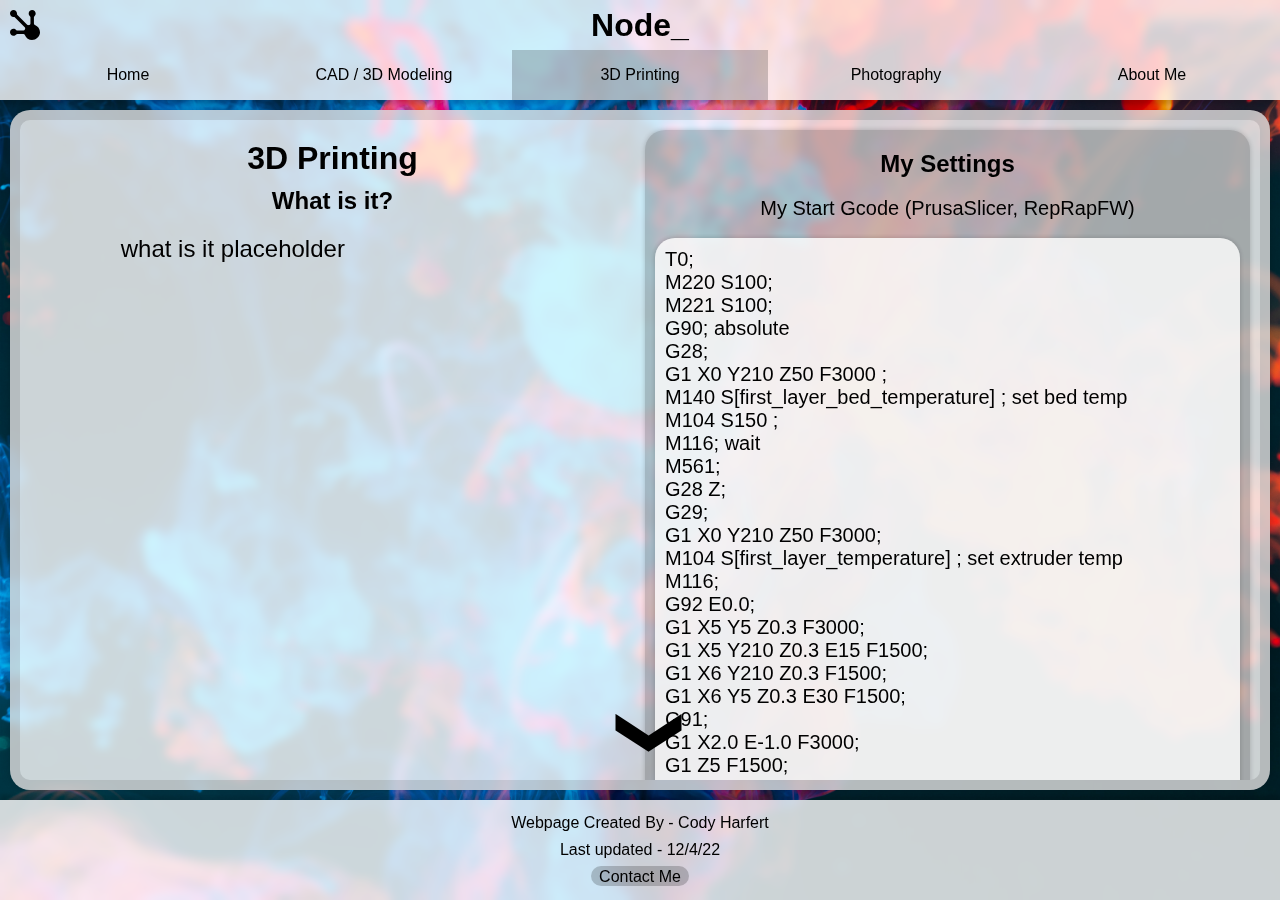
==== 3dprinting.html @ 02000c56 "Add files via upload" ====
<!DOCTYPE html>

<html lang="en">
    <head>
        <Title>Node_ 3D Printing</Title>
        <meta charset="utf-8">
        <meta name="description" content="A website for all of my projects. Created by Cody Harfert">
        <meta name="viewport" content="width=device-width, initial-scale=1.0">
        <link href="index.css" rel="stylesheet">
        <link rel="icon" type="image/svg+xml" href="resources/Images/Site/IconGrey.svg">
    </head>
    <body>
        <header>
            <div class="header">
                <div class="logo">
                    <img src="resources/Images/Site/Icon.svg" alt="Node_ Logo">
                </div>
                <h1>Node_</h1>
                <button class="menuBtn" onclick="pulloutMenu()">
                    <div class="menuIcn top"></div>
                    <div class="menuIcn mid"></div>
                    <div class="menuIcn bot"></div>
                </button>
            </div>
            <nav class="nav" id="nav">
                <ul>
                    <li><a href="index.html">Home</a></li>
                    <li><a href="cad.html">CAD / 3D Modeling</a></li>
                    <li class="activepage"><a href="#">3D Printing</a></li>
                    <li><a href="photography.html">Photography</a></li>
                    <li><a href="aboutme.html">About Me</a></li>
                </ul>
            </nav>
        </header>
        <main id="content">
            <article>
                <h2>3D Printing</h2>
                <h3>What is it?</h3>
                <p>
                    what is it placeholder
                </p>
            </article>
            <div class="contentCard">
                <h3>My Settings</h3>
                <label>My Start Gcode (PrusaSlicer, RepRapFW)</label>
                <div id="startGcode" class="code">
                    T0;<br>
                    M220 S100;<br>
                    M221 S100;<br>
                    G90; absolute<br>
                    G28;<br>
                    G1 X0 Y210 Z50 F3000 ;<br>
                    M140 S[first_layer_bed_temperature] ; set bed temp<br>
                    M104 S150 ;<br>
                    M116; wait<br>
                    M561;<br>
                    G28 Z;<br>
                    G29;<br>
                    G1 X0 Y210 Z50 F3000;<br>
                    M104 S[first_layer_temperature] ; set extruder temp<br>
                    M116;<br>
                    G92 E0.0;<br>
                    G1 X5 Y5 Z0.3 F3000;<br>
                    G1 X5 Y210 Z0.3 E15 F1500;<br>
                    G1 X6 Y210 Z0.3 F1500;<br>
                    G1 X6 Y5 Z0.3 E30 F1500;<br>
                    G91;<br>
                    G1 X2.0 E-1.0 F3000;<br>
                    G1 Z5 F1500;<br>
                    G90;<br>
                    G92 E0.0;<br>
                </div>
                <label>My End Gcode (PrusaSlicer, RepRapFW)</label>
                <div id="endGcode" class="code">
                    M83;<br>
                    G91 ;Relative positioning<br>
                    G1 E-1 Z0.2 F2400 ;Retract and raise Z<br>
                    G1 X5 Y5 F3000 ;Wipe out<br>
                    G1 Z10 ;Raise Z more<br>
                    G90 ;Absolute positioning<br>
                    G1 X0 Y210 ;Present print<br>
                    M0;<br>
                </div>
                <label>Misc. Gcode for Layer Changes (PrusaSlicer, RepRapFW)</label>
                <div id="betLayGcode" class="code">
                    ;Currently I use this for calibrating temperatures on custom models and running RepRapFW pressure advance calibrations.<br>
                    <br>
                    ;BEFORE_LAYER_CHANGE<br>
                    G92 E0<br>
                    ;[layer_z]<br>
                    <br>
                    ;Temp Tower Gcode For ABS-PETG (make sure ALL layers are at 0.2mm. even first layer)<br>
                    ;{if layer_z == 10}M104 S255<br>
                    ;{elsif layer_z == 20}M104 S250<br>
                    ;{elsif layer_z == 30}M104 S245<br>
                    ;{elsif layer_z == 40}M104 S240<br>
                    ;{elsif layer_z == 50}M104 S235<br>
                    ;{elsif layer_z == 60}M104 S230<br>
                    ;{elsif layer_z == 70}M104 S225<br>
                    ;{elsif layer_z == 80}M104 S220<br>
                    ;{elsif layer_z == 90}M104 S215<br>
                    ;{endif}<br>
                    <br>
                    ;Pressure Advance Calibration (make sure ALL layers are at 0.2mm. even first layer)<br>
                    ;{if layer_num == 1}M572 D0 S0.00<br>
                    ;{elsif layer_z == 5}M572 D0 S0.005<br>
                    ;{elsif layer_z == 10}M572 D0 S0.01<br>
                    ;{elsif layer_z == 15}M572 D0 S0.015<br>
                    ;{elsif layer_z == 20}M572 D0 S0.02<br>
                    ;{elsif layer_z == 25}M572 D0 S0.025<br>
                    ;{elsif layer_z == 30}M572 D0 S0.03<br>
                    ;{elsif layer_z == 35}M572 D0 S0.035<br>
                    ;{elsif layer_z == 40}M572 D0 S0.04<br>
                    ;{elsif layer_z == 45}M572 D0 S0.045<br>
                    ;{elsif layer_z == 50}M572 D0 S0.05<br>
                    ;{elsif layer_z == 55}M572 D0 S0.055<br>
                    ;{elsif layer_z == 60}M572 D0 S0.06<br>
                    ;{elsif layer_z == 65}M572 D0 S0.065<br>
                    ;{elsif layer_z == 70}M572 D0 S0.07<br>
                    ;{elsif layer_z == 75}M572 D0 S0.075<br>
                    ;{endif}<br>
                </div>
            </div>
        </main> 
        <div id="scrollArrow">&#10095;</div> 
        <footer>
            <div class="createdBy">
                Webpage Created By - Cody Harfert
            </div>
            <div class="lastUpdated">
                Last updated - 12/4/22
            </div>
            <div class="contact">
                <a href="aboutme.html#contact">Contact Me</a>
            </div>
        </footer>
        <script src="index.js"></script>
    </body>
</html>
---- index.css ----
:root {
    --header-height: 50px;
    --footer-height: 75px;
    --element-color: rgba(255, 255, 255, 0.8);
    --element-shadow-color: rgba(0, 0, 0, .2);
    --navLinkHeight: 50px;
    --highlight-background: rgba(0, 0, 0, 0.2);
    --double-highlight: rgba(0, 0, 0, 0.4);
    --menubars-height: 5px; /*change menu icon bars width here to automatically adjust other parameters*/
    --form-input-height: 30px;
}

* {
    box-sizing: border-box;
    font-family: sans-serif;
}

html {
    overflow: hidden;
}

body {
    background: url(resources/Images/Site/background.jpg) no-repeat;
    background-size: cover;
    height: 100vh;
    margin: 0;
    padding-top: calc(var(--header-height) + 10px);
    padding-bottom: calc(var(--footer-height) + 10px);
}

header {
    background-color: var(--element-color);
    box-shadow: 0px 5px 5px var(--element-shadow-color);
    backdrop-filter: blur(5px);
    -webkit-backdrop-filter: blur(5px);
    -moz-backdrop-filter: blur(5px);
    -ms-backdrop-filter: blur(5px);
    position: fixed;
    top: 0;
    left: 0;
    width: 100%;
    z-index: 99;
}

.header {
    display: flex;
    height: var(--header-height);
}

footer {
    position: fixed;
    bottom: 0;
    left: 0;
    height: var(--footer-height);
    background-color: var(--element-color);
    backdrop-filter: blur(5px);
    -webkit-backdrop-filter: blur(5px);
    -moz-backdrop-filter: blur(5px);
    -ms-backdrop-filter: blur(5px);
    box-shadow: 0px -5px 5px var(--element-shadow-color);
    display: flex;
    width: 100%;
    flex-direction: column;
    align-items: center;
    justify-content: space-around;
    padding: 10px;
    z-index: 99;
    font-size: .75em;
}

.logo {
    height: 100%;
    margin: 0;
    padding: 10px;
    display: block;
}

.logo img {
    height: 100%;
}

h1 {
    margin: 0;
    margin-left: 10px;
    display: block;
    line-height: var(--header-height);
}

.menuBtn {
    border: none;
    background-color: rgba(0, 0, 0, 0);
    float: right;
    height: var(--header-height);
    width: var(--header-height);
    padding: 10px;
    margin: 0;
    display: flex;
    flex-direction: column;
    justify-content: space-around;
    cursor: pointer;
    margin-left: auto;
}

.menuIcn {
    background-color: black;
    height: var(--menubars-height);
    width: 100%;
    border-radius: calc(var(--menubars-height) / 2);
    position: relative;
    transition: all .15s ease-out;
}

.top {
    top: 0px;
}

.mid {
    opacity: 100%;
}

.bot {
    bottom: 0px;
}

.topOutSlide {
    top: calc(((((var(--header-height) - 20px) - (3 * var(--menubars-height))) / 6) * 2) + var(--menubars-height));
}

.botOutSlide {
    bottom: calc(((((var(--header-height) - 20px) - (3 * var(--menubars-height))) / 6) * 2) + var(--menubars-height));
}

.midOutOpac {
    opacity: 0%;
}

.topOutRotate {
    rotate: 45deg;
}

.botOutRotate {
    rotate: -45deg;
}

a {
    text-decoration: none;
    color: black;
    background-color: var(--highlight-background);
    padding: 1.5px;
    padding-left: 8px;
    padding-right: 8px;
    border-radius: 30px;
}

a:hover {
    background-color: var(--double-highlight);
}

a:active {
    background-color: rgba(0, 0, 0, 0.6);
    color: white;
}

.nav {
    margin: 0;
    padding: 0;
    overflow: hidden;
    z-index: 99;
    max-height: 0px;
    opacity: 0%;
    line-height: 0px;
    transition: all .5s ease-out;
}

.nav ul {
    display: flex;
    flex-direction: column;
    padding: 0;
    margin: 0;
    list-style-type: none;
}

.navOut {
    max-height: calc(var(--navLinkHeight) * 5);
    opacity: 100%;
    line-height: var(--navLinkHeight);
}

.nav a {
    padding: 0;
    background-color: transparent;
    border-radius: 0px;
    text-decoration: none;
    text-align: center;
    color: black;
    display: block;
}

.activepage a {
    background-color: var(--highlight-background);
}

.nav a:hover {
    background-color: var(--highlight-background);
}

.nav a:active {
    background-color: var(--double-highlight);
}

main {
    display: grid;
    position: fixed;
    right: 10px;
    left: 10px;
    top: calc(var(--header-height) + 10px);
    bottom: calc(var(--footer-height) + 10px);
    background-color: var(--element-color);
    border-radius: 20px;
    border: solid rgba(0, 0, 0, 0.11) 10px;
    box-shadow: 0px 0px 10px var(--element-shadow-color);
    padding: 10px;
    overflow: scroll;
    overflow-x: hidden;
    backdrop-filter: blur(5px);
    -webkit-backdrop-filter: blur(5px);
    -moz-backdrop-filter: blur(5px);
    -ms-backdrop-filter: blur(5px);
    -ms-overflow-style: none;
    scrollbar-width: none;
    gap: 10px;
    grid-template-columns: 1fr 1fr;
    grid-auto-rows: min-content;
    grid-auto-flow: row;
    align-items: flex-start;
}

main::-webkit-scrollbar {
    display: none;
}

main > * {
    grid-column: span 2;
}

#scrollArrow {
    rotate: 90deg;
    font-size: 4em;
    font-weight:900;
    position: fixed;
    display: inline-block;
    width: fit-content;
    height: fit-content;
    left: calc(50% - 13px);
    bottom: calc(var(--footer-height) + 30px);
    z-index: 97;
    transition: all 1.5s ease-in-out;
}

.scrollArrowUp {
    transform: translateX(-5px);
    -webkit-transform: translateX(-5px);
    -moz-transform: translateX(-5px);
    -ms-transform: translateX(-5px);
}

.scrollArrowDown {
    transform: translateX(5px);
    -webkit-transform: translateX(5px);
    -moz-transform: translateX(5px);
    -ms-transform: translateX(5px);
}

.scrollArrowGone {
    opacity: 0%;
    transform: translateX(30px);
    -webkit-transform: translateX(30px);
    -moz-transform: translateX(30px);
    -ms-transform: translateX(30px);
}

#scrollArrow.noScroll {
    display: none;
}

h2 {
    text-align: center;
    margin: 0px;
    margin-bottom: 10px;
    margin-top: 10px;
    font-size: 2em;
}

p {
    margin: 0px;
    margin-top: 20px;
    margin-bottom: 20px;
    text-indent: 15%;
}

.contentCard {
    background-color: var(--highlight-background);
    border-radius: 20px;
    padding: 10px;
    box-shadow: 0px 0px 5px var(--element-shadow-color);
}

h3 {
    text-align: center;
    margin: 0px;
    margin-bottom: 10px;
    margin-top: 10px;
    font-size: 1.25em;
}

label {
    display: block;
    line-height: var(--form-input-height);
    width: 100%;
    text-align: center;
    margin-bottom: 10px;
    margin-top: 10px;
}

input {
    border: none;
    background-color: var(--element-color);
    box-shadow: 0px 0px 5px var(--element-shadow-color);
    border-radius: 20px;
    height: var(--form-input-height);
    padding-left: 20px;
    padding-right: 20px;
    width: 100%;
    text-align: center;
    color: black;
}

input:focus {
    background-color: var(--double-highlight);
    color: white;
}

.nameIn {
    display: flex;
    flex-direction: column;
    flex: 1;
}

.nameBox {
    display: flex;
    gap: 0px;
    flex-direction: column;
}

.radioBox {
    display: flex;
    flex-direction: column;
    width: 100%;
    border-radius: 20px;
    margin: 0;
    margin-top: 10px;
    margin-bottom: 10px;
    box-shadow: 0px 0px 5px var(--element-shadow-color);
    overflow: hidden;
}

.radioBox input {
    display: none;
}

.radioBox label {
    background-color: var(--element-color);
    margin: 0;
}

input[type="radio"]:checked+label{ 
    background-color: var(--double-highlight);
    color: white;
} 

select {
    width: 100%;
    height: var(--form-input-height);
    border: none;
    box-shadow: 0px 0px 5px var(--element-shadow-color);
    border-radius: 20px;
    text-align: center;
    background-color: var(--element-color);
}

select:focus {
    background-color: var(--double-highlight);
    color: white;
}

.subResBox {
    height: var(--form-input-height);
    border-radius: 20px;
    display: flex;
    overflow: hidden;
    margin-top: 10px;
    gap: 10px;
}

.subResBtns:focus {
    color: black;
}

input[type="submit"] {
    background-color: var(--element-color);
}

input[type="reset"] {
    background-color: rgba(128, 128, 128, 0.5);
}

input[type="submit"]:active, input[type="reset"]:active {
    background-color: var(--double-highlight);
    color: white;
}

textarea {
    background-color: var(--element-color);
    width: 100%;
    height: 250px;
    border: none;
    border-radius: 20px;
    padding: 10px;
    box-shadow: 0px 0px 5px var(--element-shadow-color);
    resize: none;
}

textarea:focus {
    background-color: var(--double-highlight);
    color: white;
}

.code {
    display: block;
    border: none;
    background-color: var(--element-color);
    box-shadow: 0px 0px 5px var(--element-shadow-color);
    border-radius: 20px;
    padding: 10px;
    width: 100%;
    color: black;
}

.gallery {
    display: flex;
    gap: 10px;
    margin-top: 20px;
    flex-wrap: wrap;
}

.galColumn {
    display: flex;
    flex-direction: column;
    gap: 10px;
    flex: 1;
    flex-basis: 100%;
}

.galItem {
    display: flex;
    align-items: center;
    justify-items: center;
    border-radius: 10px;
    box-shadow: 0px 0px 5px var(--element-shadow-color);
}

.galItem > * {
    object-fit: cover;
    height: 100%;
    width: 100%;
    border-radius: 10px;
}

@media only screen and (min-width: 768px) {
    :root {
        --header-height: 75px;
        --footer-height: 100px;
        --navLinkHeight: 50px;
        --menubars-height: 7px; /*change menu icon bars width here to automatically adjust other parameters*/
        --form-input-height: 40px;
    }
    h1 {
        font-size: 2.5em;
        margin-left: 20px;
    }
    footer {
        font-size: 1em;
    }
    p {
        font-size: 1.25em;
    }
    h3 {
        font-size: 1.5em;
    }
    label {
        font-size: 1.25em;
    }
    input {
        font-size: 1.25em;
    }
    textarea {
        font-size: 1.25em;
    }
    .code {
        font-size: 1.25em;
    }
    .galColumn {
        flex-basis: 45%;
    }
}
@media only screen and (min-width: 1200px) {
    :root {
        --header-height: 50px;
        --navLinkHeight: var(--header-height);
    }
    .nav {
        max-height: var(--navLinkHeight);
        opacity: 100%;
        line-height: var(--navLinkHeight);
    }
    .nav ul {
        flex-direction: row;
    }
    .nav li {
        flex: 1;
    }
    .menuBtn {
        display: none;
    }
    h1 {
        margin-left: auto;
        margin-right: auto;
        padding-right: var(--header-height);
        font-size: 2em;
    }
    main {
        top: calc((2 * var(--header-height)) + 10px);
    }
    footer {
        font-size: 1em;
    }
    p {
        font-size: 1.5em;
    }
    main > * {
        grid-column: span 1;
    }
}
@media only screen and (min-width: 2000px) {
    .galColumn {
        flex-basis: 20%;
    }
}
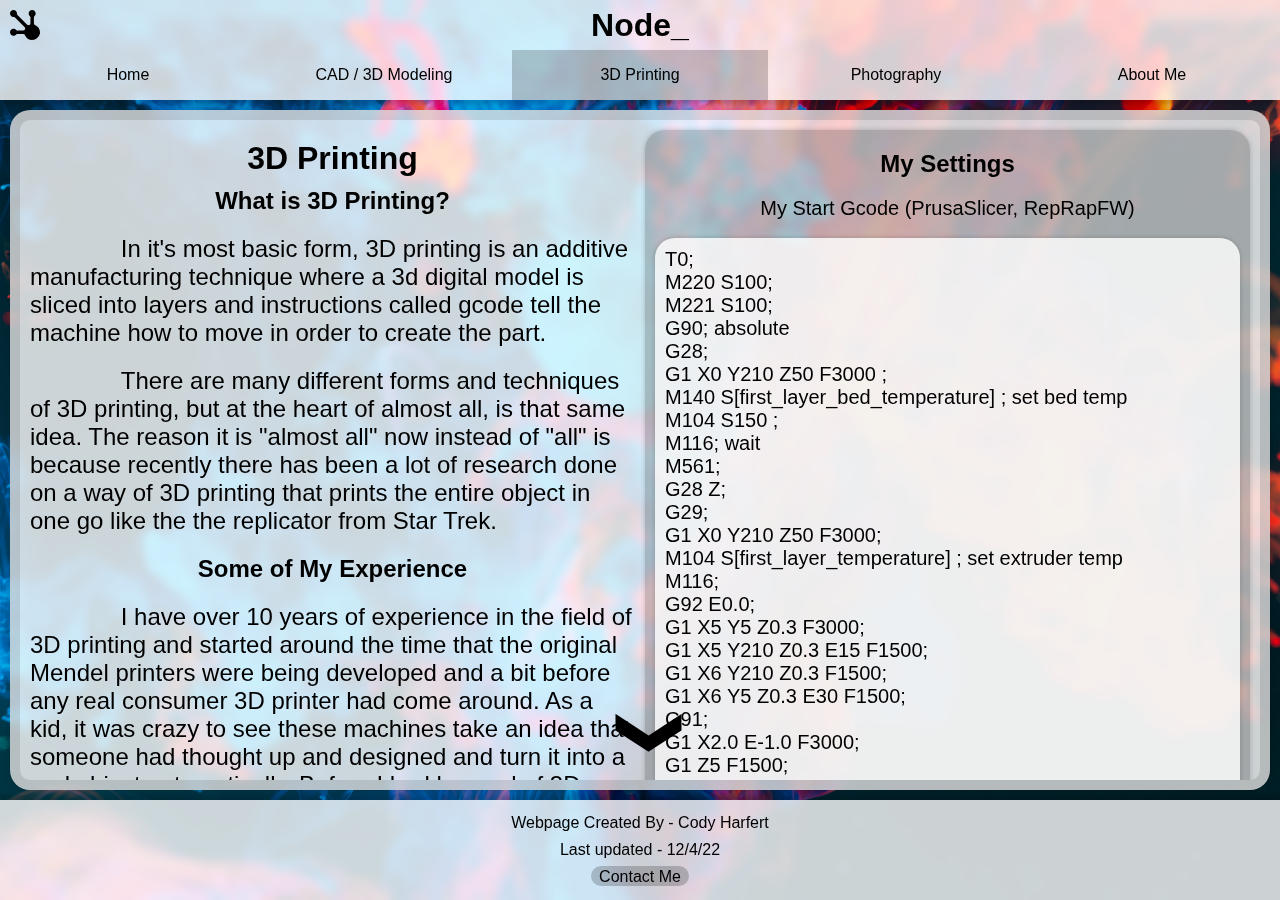
==== commit ecbea421: "Add files via upload" ====
--- a/3dprinting.html
+++ b/3dprinting.html
@@ -35,9 +35,58 @@
         <main id="content">
             <article>
                 <h2>3D Printing</h2>
-                <h3>What is it?</h3>
+                <h3>What is 3D Printing?</h3>
                 <p>
-                    what is it placeholder
+                    In it's most basic form, 3D printing is an additive manufacturing technique
+                    where a 3d digital model is sliced into layers and instructions called gcode
+                    tell the machine how to move in order to create the part.
+                </p>
+                <p>
+                    There are many different forms and techniques of 3D printing, but at the heart
+                    of almost all, is that same idea. The reason it is "almost all" now instead of 
+                    "all" is because recently there has been a lot of research done on a way of 3D
+                    printing that prints the entire object in one go like the the replicator from
+                    Star Trek.
+                </p>
+                <h3>Some of My Experience</h3>
+                <p>
+                    I have over 10 years of experience in the field of 3D printing and started around
+                    the time that the original Mendel printers were being developed and a bit before any
+                    real consumer 3D printer had come around. As a kid, it was crazy to see these machines
+                    take an idea that someone had thought up and designed and turn it into a real object 
+                    automatically. Before I had learned of 3D printing, I was fully invested into making
+                    things. But all of the things I made had to be made by hand with hard work and many
+                    tweaks and design iterations along the way. Having something that did it all automatically
+                    was so mesmerizing that I spent every day researching, and when the first consumer printers
+                    came out, I begged my parents for one until they agreed. I ended up with a Solidoodle 4 by
+                    the time they had agreed and I spent every day messing with it and modifying the parts.
+                    Solidoodle eventually went out of business, but since then I had been working overtime designing,
+                    printing, and modifying. A lot of my childhood revolved around 3D printing and I will always have
+                    a soft spot for it.
+                </p>
+                <p>
+                    I have experience with PrusaSlicer, Cura, Simplify3D, Slic3r, and several other slicers. I am very
+                    good with gcode, but have the most experience with the RepRapFW flavor. I have worked with advanced
+                    materials and overcome many of the challenges that they pose. I have listed some of my standard gcode
+                    settings on this page. Maybe you have use for some of it. I might eventually update this section with my printing profiles as well.
+                </p>
+                <h3>My Favorite 3D Printing Sites</h3>
+                <p>
+                    My all time favorite 3D Printing website is <a href="https://all3dp.com/" target="_blank">All3DP.com</a>, an excellent 
+                    source for 3D Printing news and information. So far it is the largest source of good 3D printing
+                    content I have found.
+                </p>
+                <p>
+                    I also tend to spend a lot of money on 3D printing so here are my favorite stores. 
+                    <a href="https://www.printedsolid.com/" target="_blank">Printed Solid</a> and <a href="https://www.filastruder.com/" target="_blank">Filastruder</a> 
+                    are both incredible stores with great customer service that carry
+                    quality products. <a href="https://www.matterhackers.com/" target="_blank">MatterHackers</a> is also pretty good, 
+                    but I find they only really 
+                    carry general stuff for weird machines or business oriented printers that have never applied to me.
+                    They carry a very large amount of parts though, and I can recommend shopping there as long as there
+                    is not a better price at one of the two other stores. Also, I'm not sure if they have changed in the
+                    past year or two, but their filament, I always found, was inconsistent and often showed up looking
+                    extremely old and not dry at all so I tend to avoid them in general now.
                 </p>
             </article>
             <div class="contentCard">
